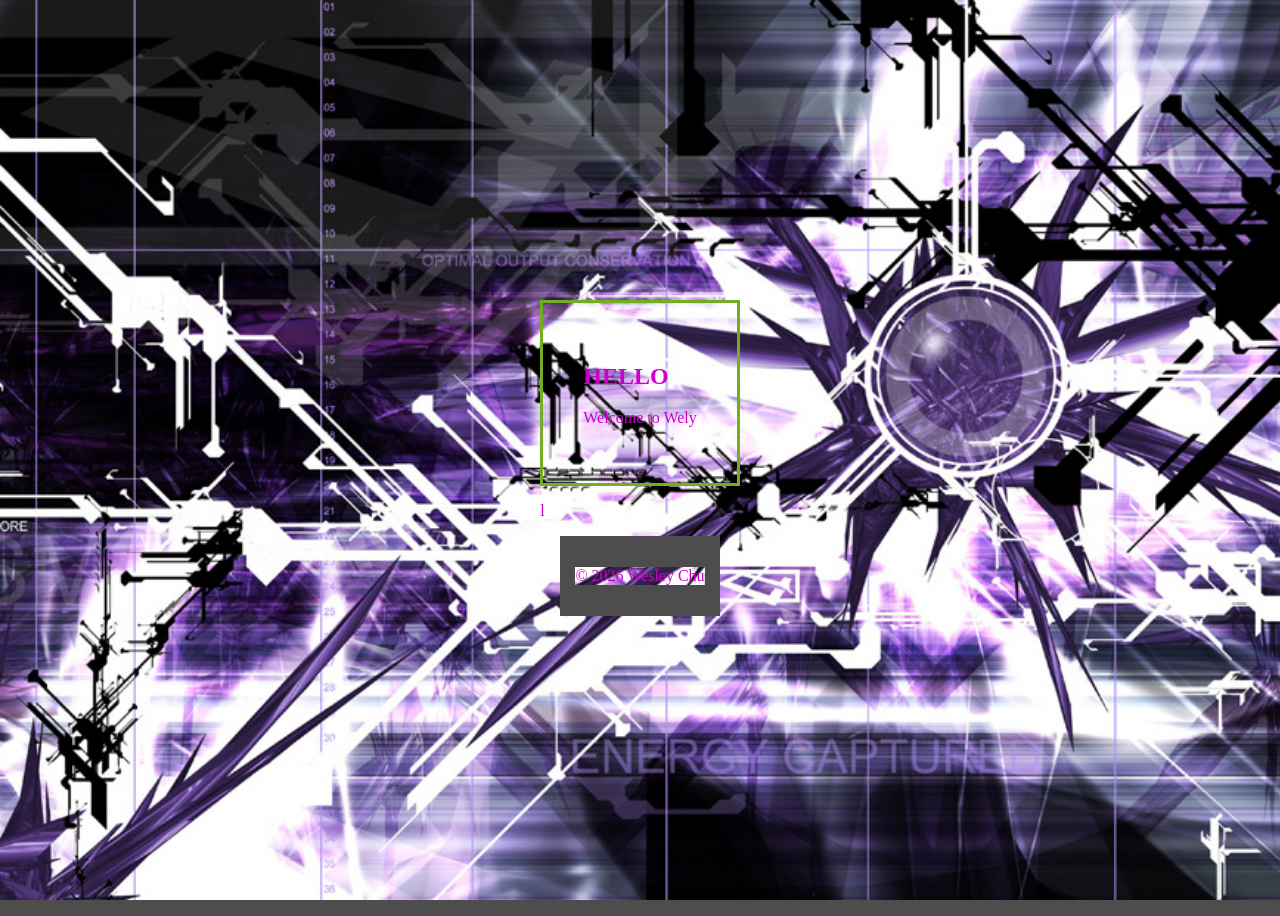
==== landing/index.html @ e61b2d81 "Add files via upload" ====
<!DOCTYPE html>
<html>

    <head>
        <title>Very Wely Media</title>
        <link rel="stylesheet" href="../assets/css/global.css" />
        <link rel="stylesheet" href="../assets/css/landing.css" />


    </head>

    <body>

        <header></header> <!--Put logo here sdiuakhg-->
        <div class="something">
        <section class="left-side">
            


        </section>

        <section class="main">

            <div class="hero-img"><h1>HELLO</h1></div> <!--h1 tag is place holder for an image-->
            <div>

                <p> Welcome to Wely </p>

            </div>

        </section>

        <section class="sidebar">

            <p>l</p>

        </section>
        </div>
        <footer>

            <p>
                © 2026 Wesley Chu
            </p>

        </footer>

        <!--put js under here :3-->

    </body>

</html>
---- assets/css/global.css ----
:root {
    /*Colors*/
    --colors-bg-main: #4d4d4d;


    /*Font Colors*/
    --font-colors-main: #cc00cc;
}

* {
    background: var(--colors-bg-main);
    color:var(--font-colors-main);
}

body {
    display: flex;
    justify-content: center; /* horizontal center */
    align-items: center; /* vertical center */
    min-height: 100vh;
    flex: 1;
    flex-direction: column;
}

footer {
    justify-content: normal;
    text-align: left;
    padding: 15px;
    background: var(--colors-bg-main);
    background-color: var(--colors-bg-main);
    color: var(--font-colors-main);
}
---- assets/css/landing.css ----
* {
    background-image: url("../images/backgrounds/bgone.jpg");
    background-attachment: fixed;
    background-size: cover;
}

.main {
    padding: 40px;
    border: 3px solid #73AD21;
}

.something {
    flex-direction: row;
}
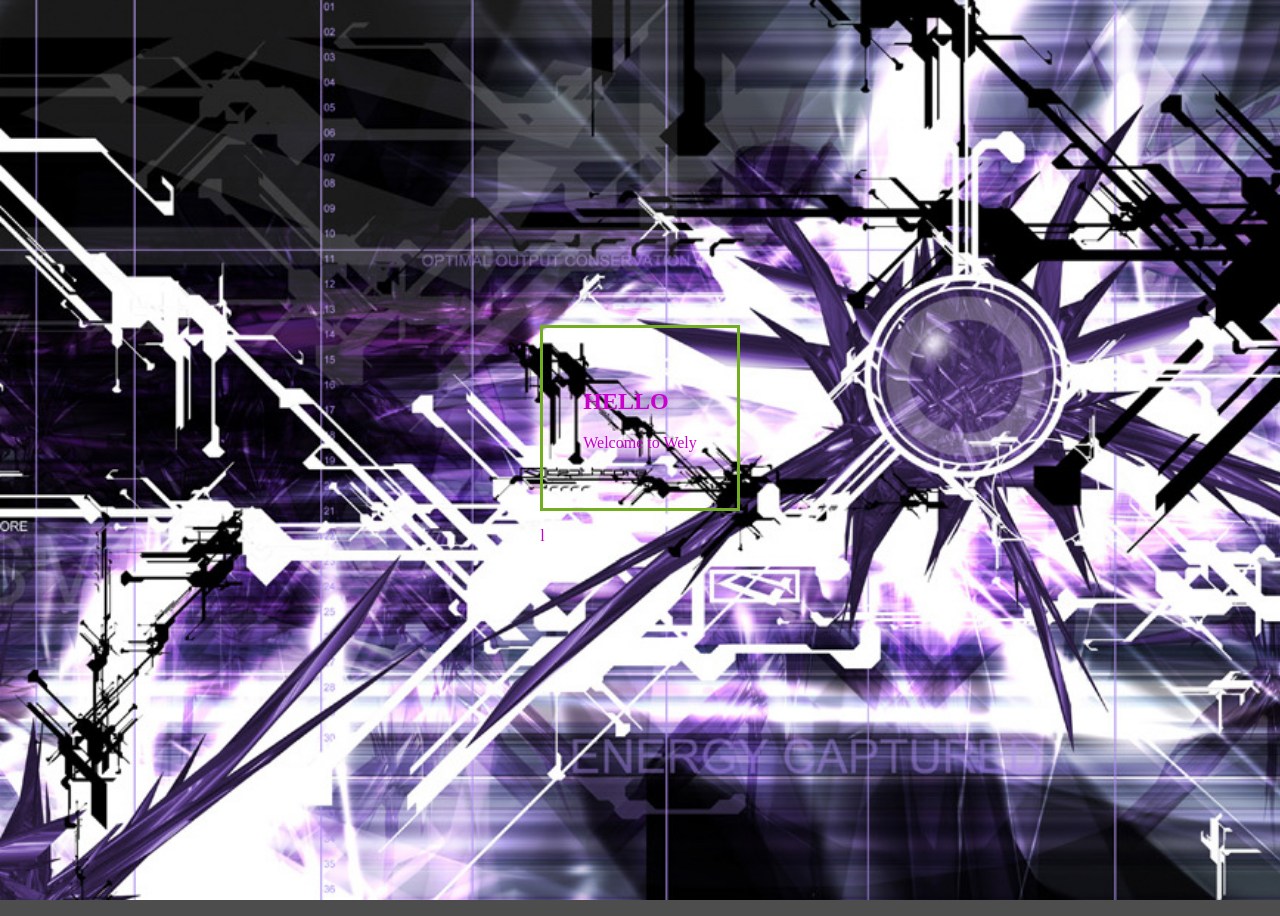
==== commit c4cfc92c: "Updates" ====
--- a/landing/index.html
+++ b/landing/index.html
@@ -38,9 +38,12 @@
         </div>
         <footer>
 
-            <p>
+
+            <image: src="../assets/images/logos/welychucopyright.png"></image:>
+
+            <!-- <p>
                 © 2026 Wesley Chu
-            </p>
+            </p> -->
 
         </footer>
 
--- a/assets/css/global.css
+++ b/assets/css/global.css
@@ -25,7 +25,7 @@
     justify-content: normal;
     text-align: left;
     padding: 15px;
-    background: var(--colors-bg-main);
-    background-color: var(--colors-bg-main);
-    color: var(--font-colors-main);
+    /*background: var(--colors-bg-main);
+    background-color: var(--colors-bg-main); 
+    color: var(--font-colors-main); */
 }
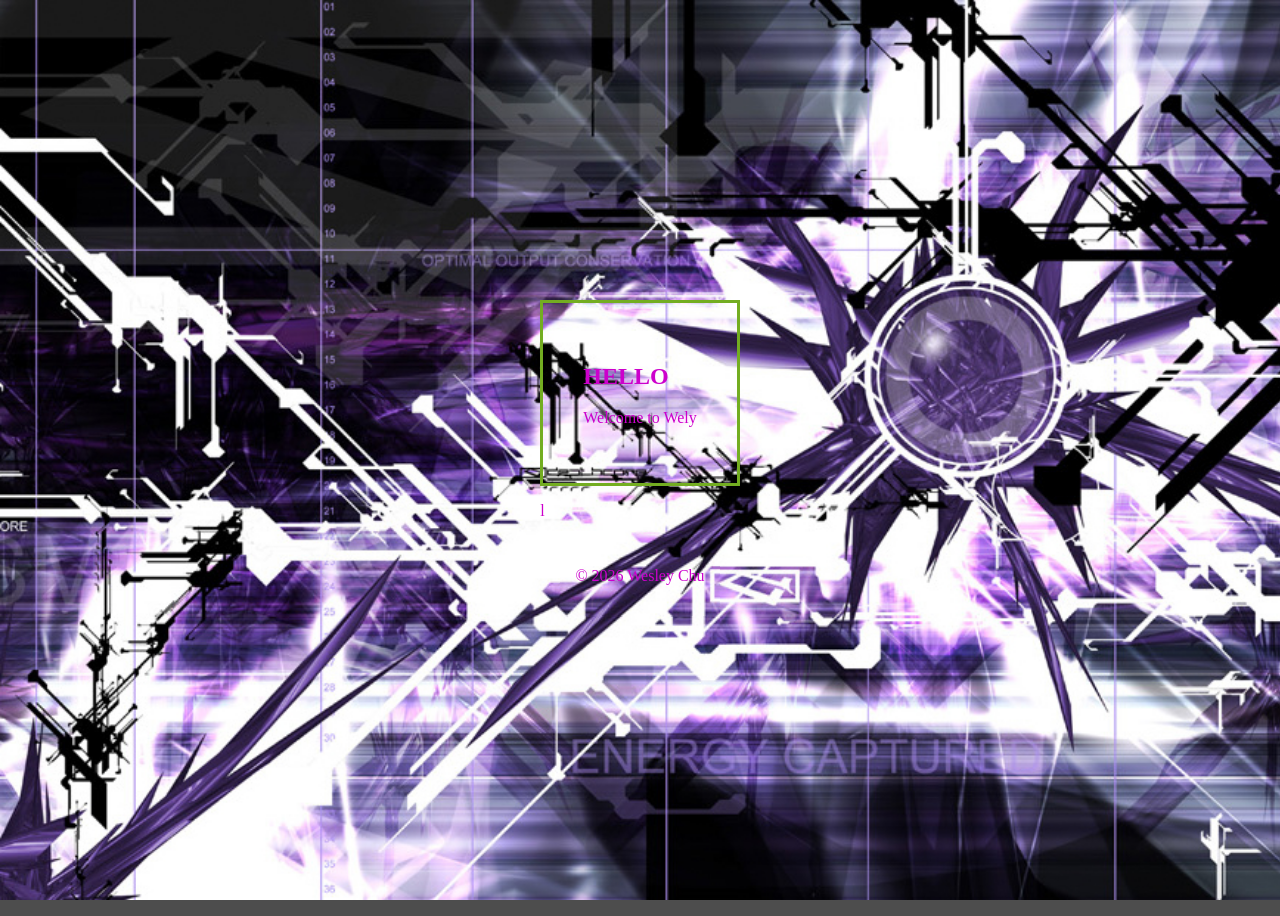
==== commit f8e14a5f: "Update index.html" ====
--- a/landing/index.html
+++ b/landing/index.html
@@ -39,11 +39,11 @@
         <footer>
 
 
-            <image: src="../assets/images/logos/welychucopyright.png"></image:>
+            <image: src="E:\media_website\assets\images\logos"></image:>
 
-            <!-- <p>
+           <p>
                 © 2026 Wesley Chu
-            </p> -->
+            </p> 
 
         </footer>
 
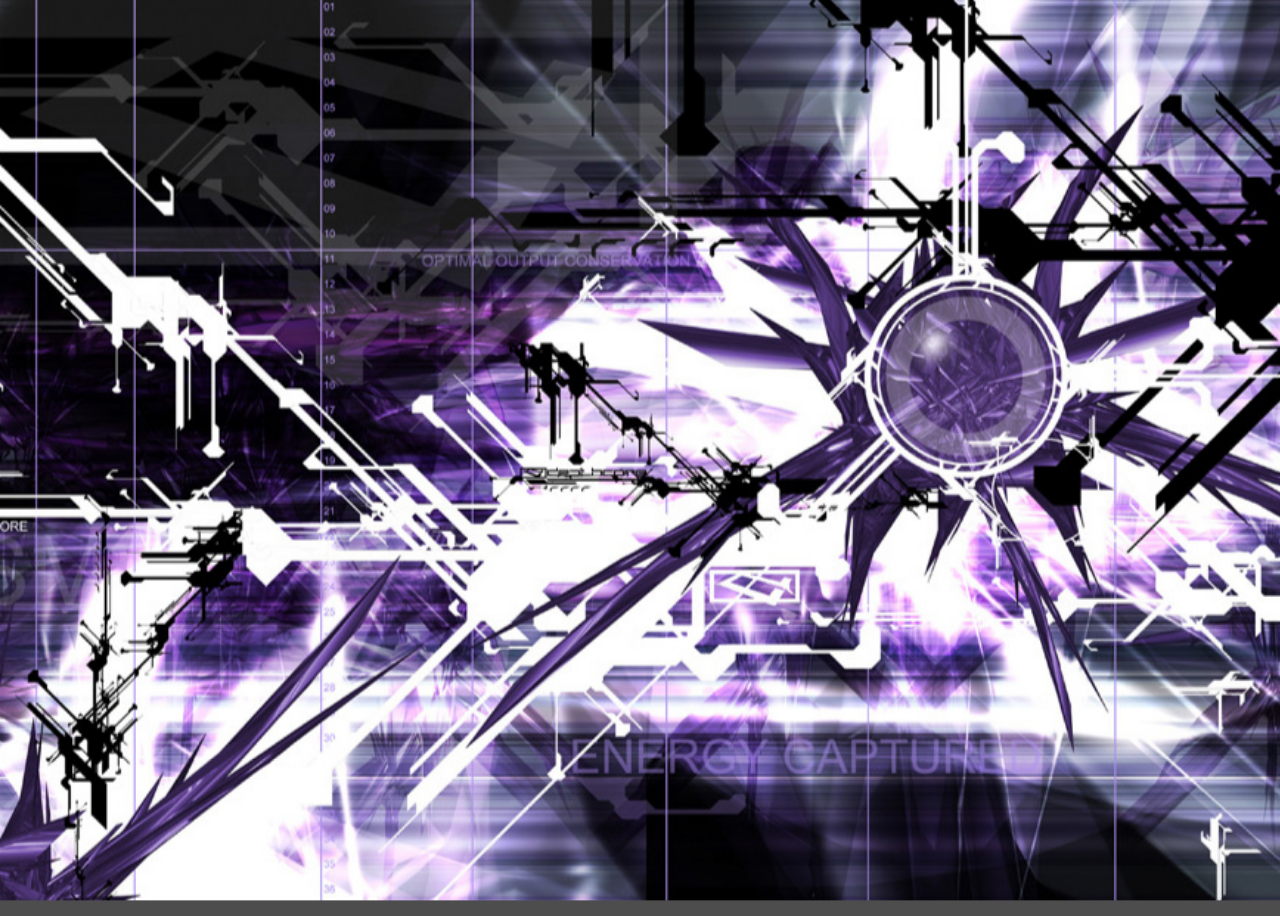
==== commit a7bcba27: "Testing out the waters" ====
--- a/landing/index.html
+++ b/landing/index.html
@@ -1,6 +1,7 @@
 <!DOCTYPE html>
 <html>
-
+    <div class="scanlines"></div>
+    
     <head>
         <title>Very Wely Media</title>
         <link rel="stylesheet" href="../assets/css/global.css" />
@@ -11,13 +12,30 @@
 
     <body>
 
-        <header></header> <!--Put logo here sdiuakhg-->
+       <header>
+
+            <h1 class="glitch" data-text="VERY WELY MEDIA">
+            VERY WELY MEDIA
+            </h1>
+
+        </header>
+        
         <div class="something">
+
         <section class="left-side">
             
+            <div class="slideshow-box">
 
+                <h3>Favorite Tracks</h3>
+
+            <a id="songLink" href="#" target="_blank">
+                <img id="slideImg" src="../assets/images/slides/TheSpaceWeCreated.jpg">
+            </a>
+
+    </div>
 
         </section>
+
 
         <section class="main">
 
@@ -30,16 +48,22 @@
 
         </section>
 
+
         <section class="sidebar">
 
-            <p>l</p>
+        <div class="clock-box">
+
+            <h3>Local Time</h3>
+            <p id="clock">loading...</p>
+
+        </div>
 
         </section>
         </div>
         <footer>
 
 
-            <image: src="E:\media_website\assets\images\logos"></image:>
+           <!-- <image: src="E:\media_website\assets\images\logos"></image:> add logo here to replace the boring copyright -->
 
            <p>
                 © 2026 Wesley Chu
@@ -47,6 +71,59 @@
 
         </footer>
 
+
+        <script>
+
+        function updateClock() {
+            const now = new Date();
+            document.getElementById("clock").innerText =
+            now.toLocaleString();
+}
+
+setInterval(updateClock,1000);
+
+        </script>
+
+
+        <script>
+
+            const slides = [
+
+            {
+            img:"../assets/images/slides/TheSpaceWeCreated.jpg",
+                link:"https://www.youtube.com/watch?v=_9JH_iPUZb0"
+            },
+
+            {
+            img:"../assets/images/slides/SublimeSanteria.jpg",
+            link:"https://www.youtube.com/watch?v=k3ZeUL4fRyk"
+            },
+
+            {
+            img:"../assets/images/slides/WatchMeFly.jpg",
+            link:"https://www.youtube.com/watch?v=Qq89_E-gchw"
+            }
+
+];
+
+    let currentSlide = 0;
+
+    function changeSlide(){
+
+    currentSlide++;
+
+    if(currentSlide >= slides.length){
+    currentSlide = 0;
+    }
+
+    document.getElementById("slideImg").src = slides[currentSlide].img;
+    document.getElementById("songLink").href = slides[currentSlide].link;
+
+}
+
+setInterval(changeSlide,4000);
+
+</script>
         <!--put js under here :3-->
 
     </body>
--- a/assets/css/global.css
+++ b/assets/css/global.css
@@ -10,6 +10,87 @@
 * {
     background: var(--colors-bg-main);
     color:var(--font-colors-main);
+}
+header {
+    text-align:center;
+    padding:30px;
+}
+
+.glitch {
+    font-size:40px;
+    color:white;
+    position:relative;
+    text-shadow:0 0 10px purple;
+}
+
+.glitch::before,
+.glitch::after {
+    content:attr(data-text);
+    position:absolute;
+    left:0;
+    width:100%;
+    overflow:hidden;
+}
+
+.glitch::before {
+    animation:glitch1 2s infinite;
+    color:#ff00ff;
+}
+
+.glitch::after { 
+    animation:glitch2 2s infinite;
+    color:#00ffff;
+}
+
+@keyframes glitch1 {
+    0%{left:0}
+    20%{left:-2px}
+    40%{left:2px}
+    60%{left:-1px}
+    80%{left:1px}
+    100%{left:0}
+}
+
+@keyframes glitch2 {
+    0%{left:0}
+    20%{left:2px}
+    40%{left:-2px}
+    60%{left:1px}
+    80%{left:-1px}
+    100%{left:0}
+}
+
+.scanlines {
+    position:fixed;
+    width:100%;
+    height:100%;
+    pointer-events:none;
+
+    background: repeating-linear-gradient (
+        0deg,
+        rgba(255,255,255,0.03),
+        rgba(255,255,255,0.03) 1px,
+        transparent 1px,
+        transparent 3px
+);
+
+    z-index:999;
+}
+a {
+    color:#ff00ff;
+    text-decoration:none;
+    transition:0.3s;
+}
+
+a:hover {
+
+    color:white;
+
+    text-shadow:
+    0 0 5px #ff00ff,
+    0 0 10px #ff00ff,
+    0 0 20px #ff00ff;
+
 }
 
 body {
@@ -25,7 +106,7 @@
     justify-content: normal;
     text-align: left;
     padding: 15px;
-    /*background: var(--colors-bg-main);
+    background: var(--colors-bg-main);
     background-color: var(--colors-bg-main); 
-    color: var(--font-colors-main); */
-}+    color: var(--font-colors-main); 
+}
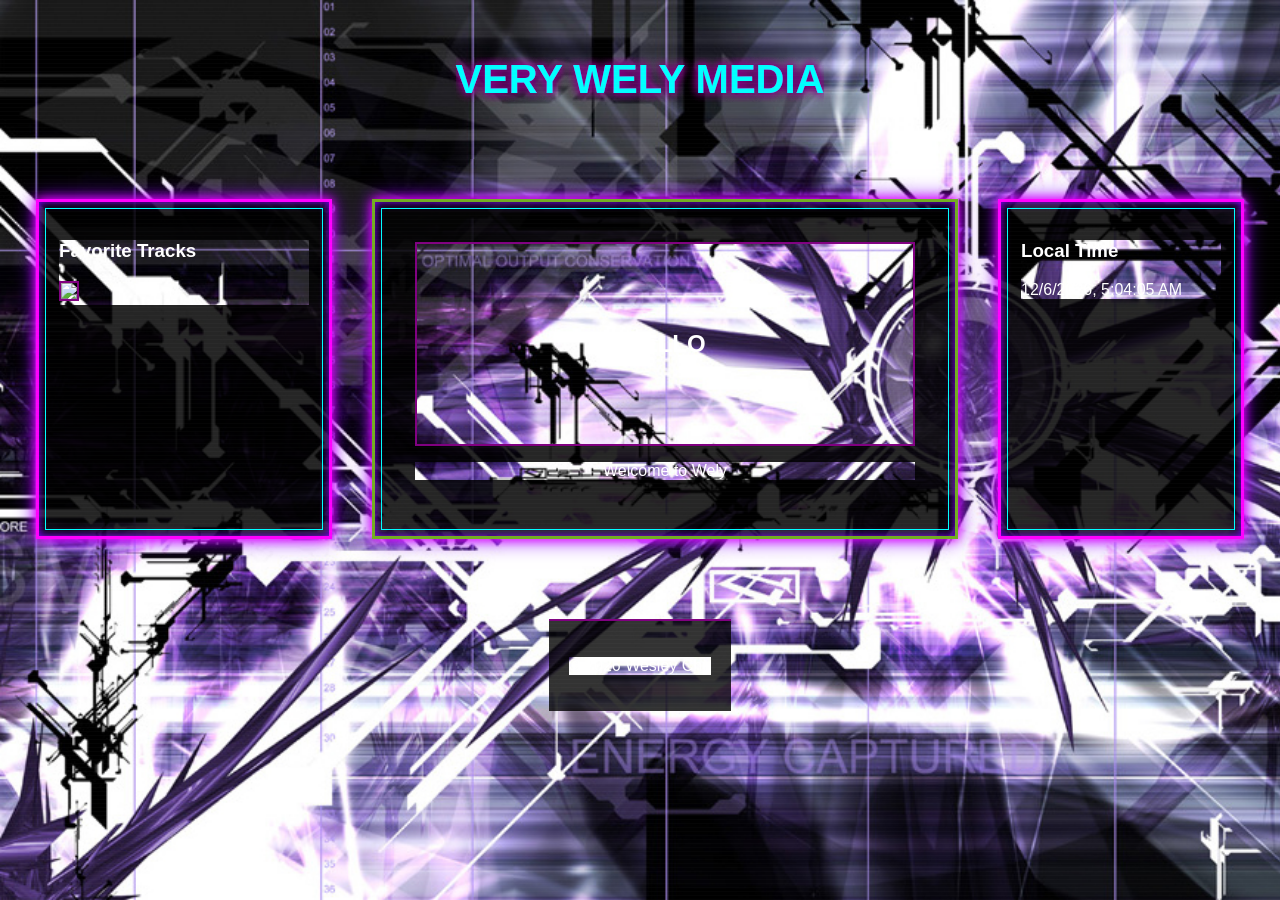
==== commit 7b7d720d: "Try3" ====
--- a/landing/index.html
+++ b/landing/index.html
@@ -1,131 +1,117 @@
 <!DOCTYPE html>
 <html>
-    <div class="scanlines"></div>
-    
-    <head>
-        <title>Very Wely Media</title>
-        <link rel="stylesheet" href="../assets/css/global.css" />
-        <link rel="stylesheet" href="../assets/css/landing.css" />
 
+<head>
+    <title>Very Wely Media</title>
 
-    </head>
+    <link rel="stylesheet" href="../assets/css/global.css" />
+    <link rel="stylesheet" href="../assets/css/landing.css" />
+</head>
 
-    <body>
+<body>
 
-       <header>
+<div class="scanlines"></div>
 
-            <h1 class="glitch" data-text="VERY WELY MEDIA">
-            VERY WELY MEDIA
-            </h1>
+<header>
+    <h1 class="glitch" data-text="VERY WELY MEDIA">
+        VERY WELY MEDIA
+    </h1>
+</header>
 
-        </header>
-        
-        <div class="something">
+<div class="something">
 
-        <section class="left-side">
-            
-            <div class="slideshow-box">
+<section class="left-side">
 
-                <h3>Favorite Tracks</h3>
+<div class="slideshow-box">
 
-            <a id="songLink" href="#" target="_blank">
-                <img id="slideImg" src="../assets/images/slides/TheSpaceWeCreated.jpg">
-            </a>
+<h3>Favorite Tracks</h3>
 
-    </div>
+<a id="songLink" href="#" target="_blank">
+<img id="slideImg" src="../assets/images/slides/TheSpaceWeCreated.jpg">
+</a>
 
-        </section>
+</div>
 
+</section>
 
-        <section class="main">
+<section class="main">
 
-            <div class="hero-img"><h1>HELLO</h1></div> <!--h1 tag is place holder for an image-->
-            <div>
+<div class="hero-img">
+<h1>HELLO</h1>
+</div>
 
-                <p> Welcome to Wely </p>
+<p>Welcome to Wely</p>
 
-            </div>
+</section>
 
-        </section>
+<section class="sidebar">
 
+<div class="clock-box">
 
-        <section class="sidebar">
+<h3>Local Time</h3>
+<p id="clock">loading...</p>
 
-        <div class="clock-box">
+</div>
 
-            <h3>Local Time</h3>
-            <p id="clock">loading...</p>
+</section>
 
-        </div>
+</div>
 
-        </section>
-        </div>
-        <footer>
+<footer>
+<p>© 2026 Wesley Chu</p>
+</footer>
 
+<script>
 
-           <!-- <image: src="E:\media_website\assets\images\logos"></image:> add logo here to replace the boring copyright -->
-
-           <p>
-                © 2026 Wesley Chu
-            </p> 
-
-        </footer>
-
-
-        <script>
-
-        function updateClock() {
-            const now = new Date();
-            document.getElementById("clock").innerText =
-            now.toLocaleString();
+function updateClock() {
+const now = new Date();
+document.getElementById("clock").innerText =
+now.toLocaleString();
 }
 
 setInterval(updateClock,1000);
 
-        </script>
+</script>
 
+<script>
 
-        <script>
+const slides = [
 
-            const slides = [
+{
+img:"../assets/images/slides/TheSpaceWeCreated.jpg",
+link:"https://www.youtube.com/watch?v=_9JH_iPUZb0"
+},
 
-            {
-            img:"../assets/images/slides/TheSpaceWeCreated.jpg",
-                link:"https://www.youtube.com/watch?v=_9JH_iPUZb0"
-            },
+{
+img:"../assets/images/slides/SublimeSanteria.jpg",
+link:"https://www.youtube.com/watch?v=k3ZeUL4fRyk"
+},
 
-            {
-            img:"../assets/images/slides/SublimeSanteria.jpg",
-            link:"https://www.youtube.com/watch?v=k3ZeUL4fRyk"
-            },
-
-            {
-            img:"../assets/images/slides/WatchMeFly.jpg",
-            link:"https://www.youtube.com/watch?v=Qq89_E-gchw"
-            }
+{
+img:"../assets/images/slides/WatchMeFly.jpg",
+link:"https://www.youtube.com/watch?v=Qq89_E-gchw"
+}
 
 ];
 
-    let currentSlide = 0;
+let currentSlide = 0;
 
-    function changeSlide(){
+function changeSlide(){
 
-    currentSlide++;
+currentSlide++;
 
-    if(currentSlide >= slides.length){
-    currentSlide = 0;
-    }
+if(currentSlide >= slides.length){
+currentSlide = 0;
+}
 
-    document.getElementById("slideImg").src = slides[currentSlide].img;
-    document.getElementById("songLink").href = slides[currentSlide].link;
+document.getElementById("slideImg").src = slides[currentSlide].img;
+document.getElementById("songLink").href = slides[currentSlide].link;
 
 }
 
 setInterval(changeSlide,4000);
 
 </script>
-        <!--put js under here :3-->
 
-    </body>
-
+</body>
 </html>
--- a/assets/css/global.css
+++ b/assets/css/global.css
@@ -1,112 +1,267 @@
 :root {
-    /*Colors*/
-    --colors-bg-main: #4d4d4d;
-
-
-    /*Font Colors*/
-    --font-colors-main: #cc00cc;
-}
-
-* {
-    background: var(--colors-bg-main);
-    color:var(--font-colors-main);
-}
-header {
-    text-align:center;
-    padding:30px;
-}
+
+/* Colors */
+
+--colors-bg-main: #000;
+--font-colors-main: #cc00cc;
+
+}
+
+/* Background */
+
+body{
+
+margin:0;
+
+font-family:Arial, Helvetica, sans-serif;
+
+background-image:url("../images/backgrounds/bgone.jpg");
+background-size:cover;
+background-attachment:fixed;
+
+color:var(--font-colors-main);
+
+display:flex;
+flex-direction:column;
+align-items:center;
+
+}
+
+/* Header */
+
+header{
+
+text-align:center;
+padding:30px;
+
+}
+
+/* Glitch logo */
 
 .glitch {
-    font-size:40px;
-    color:white;
-    position:relative;
-    text-shadow:0 0 10px purple;
+
+font-size:40px;
+color:white;
+
+position:relative;
+
+text-shadow:0 0 10px purple;
+
 }
 
 .glitch::before,
 .glitch::after {
-    content:attr(data-text);
-    position:absolute;
-    left:0;
-    width:100%;
-    overflow:hidden;
+
+content:attr(data-text);
+
+position:absolute;
+
+left:0;
+width:100%;
+
+overflow:hidden;
+
 }
 
 .glitch::before {
-    animation:glitch1 2s infinite;
-    color:#ff00ff;
-}
-
-.glitch::after { 
-    animation:glitch2 2s infinite;
-    color:#00ffff;
+
+animation:glitch1 2s infinite;
+color:#ff00ff;
+
+}
+
+.glitch::after {
+
+animation:glitch2 2s infinite;
+color:#00ffff;
+
 }
 
 @keyframes glitch1 {
-    0%{left:0}
-    20%{left:-2px}
-    40%{left:2px}
-    60%{left:-1px}
-    80%{left:1px}
-    100%{left:0}
+
+0%{left:0}
+20%{left:-2px}
+40%{left:2px}
+60%{left:-1px}
+80%{left:1px}
+100%{left:0}
+
 }
 
 @keyframes glitch2 {
-    0%{left:0}
-    20%{left:2px}
-    40%{left:-2px}
-    60%{left:1px}
-    80%{left:-1px}
-    100%{left:0}
-}
-
-.scanlines {
-    position:fixed;
-    width:100%;
-    height:100%;
-    pointer-events:none;
-
-    background: repeating-linear-gradient (
-        0deg,
-        rgba(255,255,255,0.03),
-        rgba(255,255,255,0.03) 1px,
-        transparent 1px,
-        transparent 3px
+
+0%{left:0}
+20%{left:2px}
+40%{left:-2px}
+60%{left:1px}
+80%{left:-1px}
+100%{left:0}
+
+}
+
+/* Layout */
+
+.something{
+
+display:flex;
+
+gap:40px;
+
+padding:40px;
+
+}
+
+/* Y2K BOXES */
+
+.left-side,
+.main,
+.sidebar{
+
+background:rgba(0,0,0,0.85);
+
+border:3px solid #ff00ff;
+
+padding:20px;
+
+color:white;
+
+position:relative;
+
+box-shadow:
+0 0 10px #ff00ff,
+0 0 20px #8000ff,
+inset 0 0 10px #8000ff;
+
+}
+
+/* inner cyber frame */
+
+.left-side::before,
+.main::before,
+.sidebar::before{
+
+content:"";
+
+position:absolute;
+
+top:6px;
+left:6px;
+right:6px;
+bottom:6px;
+
+border:1px solid #00ffff;
+
+pointer-events:none;
+
+}
+
+/* column widths */
+
+.left-side{
+
+width:250px;
+
+}
+
+.main{
+
+width:500px;
+text-align:center;
+
+}
+
+.sidebar{
+
+width:200px;
+
+}
+
+/* hero box */
+
+.hero-img{
+
+height:200px;
+
+border:2px solid purple;
+
+display:flex;
+align-items:center;
+justify-content:center;
+
+margin-bottom:15px;
+
+}
+
+/* slideshow image */
+
+.slideshow-box img{
+
+width:100%;
+
+border:2px solid purple;
+
+}
+
+/* links */
+
+a{
+
+color:#ff00ff;
+
+text-decoration:none;
+
+transition:0.3s;
+
+}
+
+a:hover{
+
+color:white;
+
+text-shadow:
+0 0 5px #ff00ff,
+0 0 10px #ff00ff,
+0 0 20px #ff00ff;
+
+}
+
+/* scanlines */
+
+.scanlines{
+
+position:fixed;
+
+width:100%;
+height:100%;
+
+pointer-events:none;
+
+background:repeating-linear-gradient(
+0deg,
+rgba(255,255,255,0.02),
+rgba(255,255,255,0.02) 1px,
+transparent 1px,
+transparent 4px
 );
 
-    z-index:999;
-}
-a {
-    color:#ff00ff;
-    text-decoration:none;
-    transition:0.3s;
-}
-
-a:hover {
-
-    color:white;
-
-    text-shadow:
-    0 0 5px #ff00ff,
-    0 0 10px #ff00ff,
-    0 0 20px #ff00ff;
-
-}
-
-body {
-    display: flex;
-    justify-content: center; /* horizontal center */
-    align-items: center; /* vertical center */
-    min-height: 100vh;
-    flex: 1;
-    flex-direction: column;
-}
-
-footer {
-    justify-content: normal;
-    text-align: left;
-    padding: 15px;
-    background: var(--colors-bg-main);
-    background-color: var(--colors-bg-main); 
-    color: var(--font-colors-main); 
-}
+z-index:100;
+
+}
+
+/* footer */
+
+footer{
+
+margin-top:40px;
+
+text-align:center;
+
+padding:20px;
+
+color:white;
+
+background:rgba(0,0,0,0.8);
+
+border-top:2px solid purple;
+
+}
